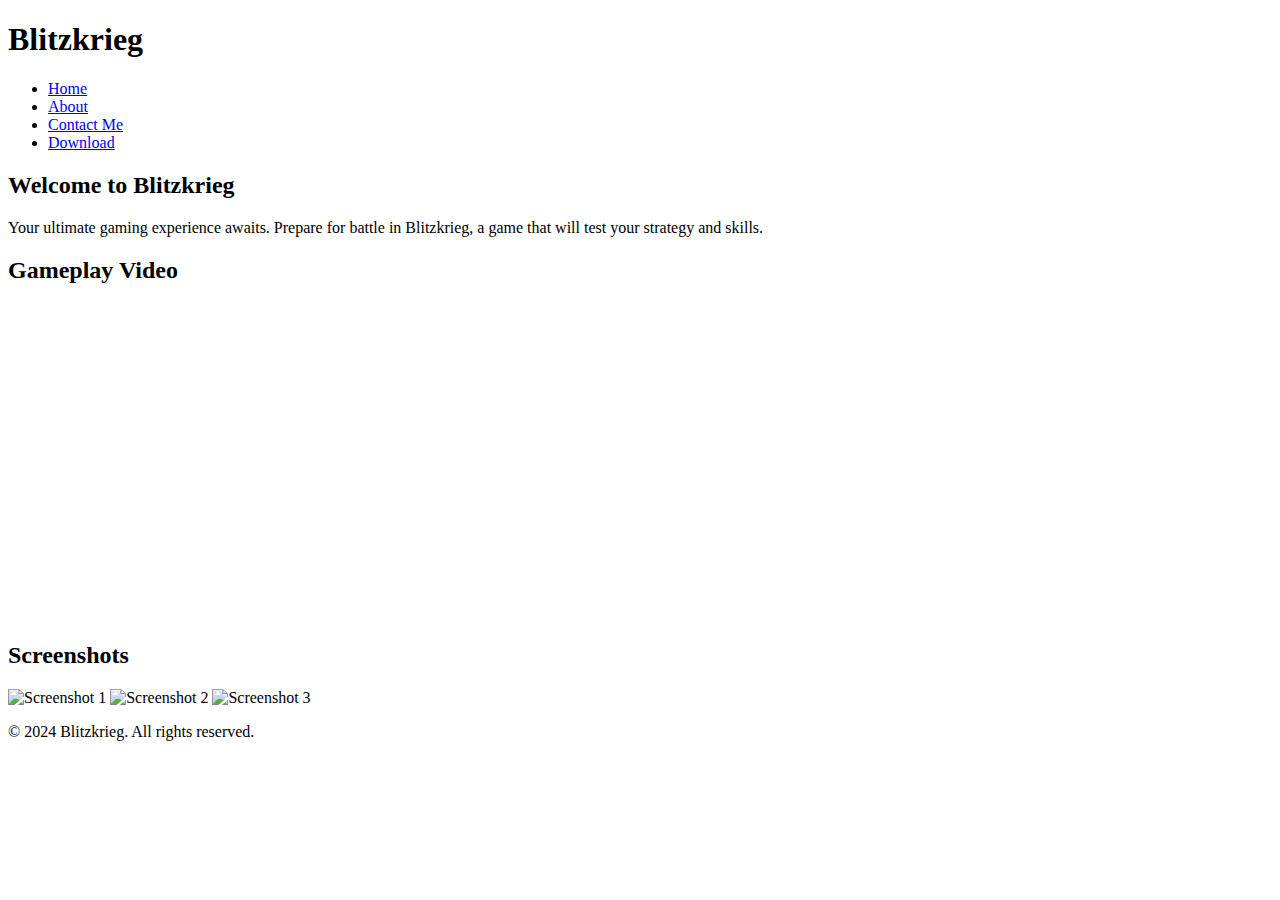
==== index.html @ 41f12902 "Create index.html" ====
<!DOCTYPE html>
<html lang="en">
<head>
    <meta charset="UTF-8">
    <meta name="viewport" content="width=device-width, initial-scale=1.0">
    <title>Blitzkrieg - Home</title>
    <link rel="stylesheet" href="styles.css">
</head>
<body>
    <header>
        <h1>Blitzkrieg</h1>
        <nav>
            <ul>
                <li><a href="index.html">Home</a></li>
                <li><a href="about.html">About</a></li>
                <li><a href="contact.html">Contact Me</a></li>
                <li><a href="download.html">Download</a></li>
            </ul>
        </nav>
    </header>
    <main>
        <section class="intro">
            <h2>Welcome to Blitzkrieg</h2>
            <p>Your ultimate gaming experience awaits. Prepare for battle in Blitzkrieg, a game that will test your strategy and skills.</p>
        </section>
        <section class="media">
            <h2>Gameplay Video</h2>
            <div class="video">
                <iframe width="560" height="315" src="https://www.youtube.com/embed/VIDEO_ID" frameborder="0" allowfullscreen></iframe>
            </div>
            <h2>Screenshots</h2>
            <div class="images">
                <img src="placeholder1.jpg" alt="Screenshot 1">
                <img src="placeholder2.jpg" alt="Screenshot 2">
                <img src="placeholder3.jpg" alt="Screenshot 3">
            </div>
        </section>
    </main>
    <footer>
        <p>&copy; 2024 Blitzkrieg. All rights reserved.</p>
    </footer>
</body>
</html>
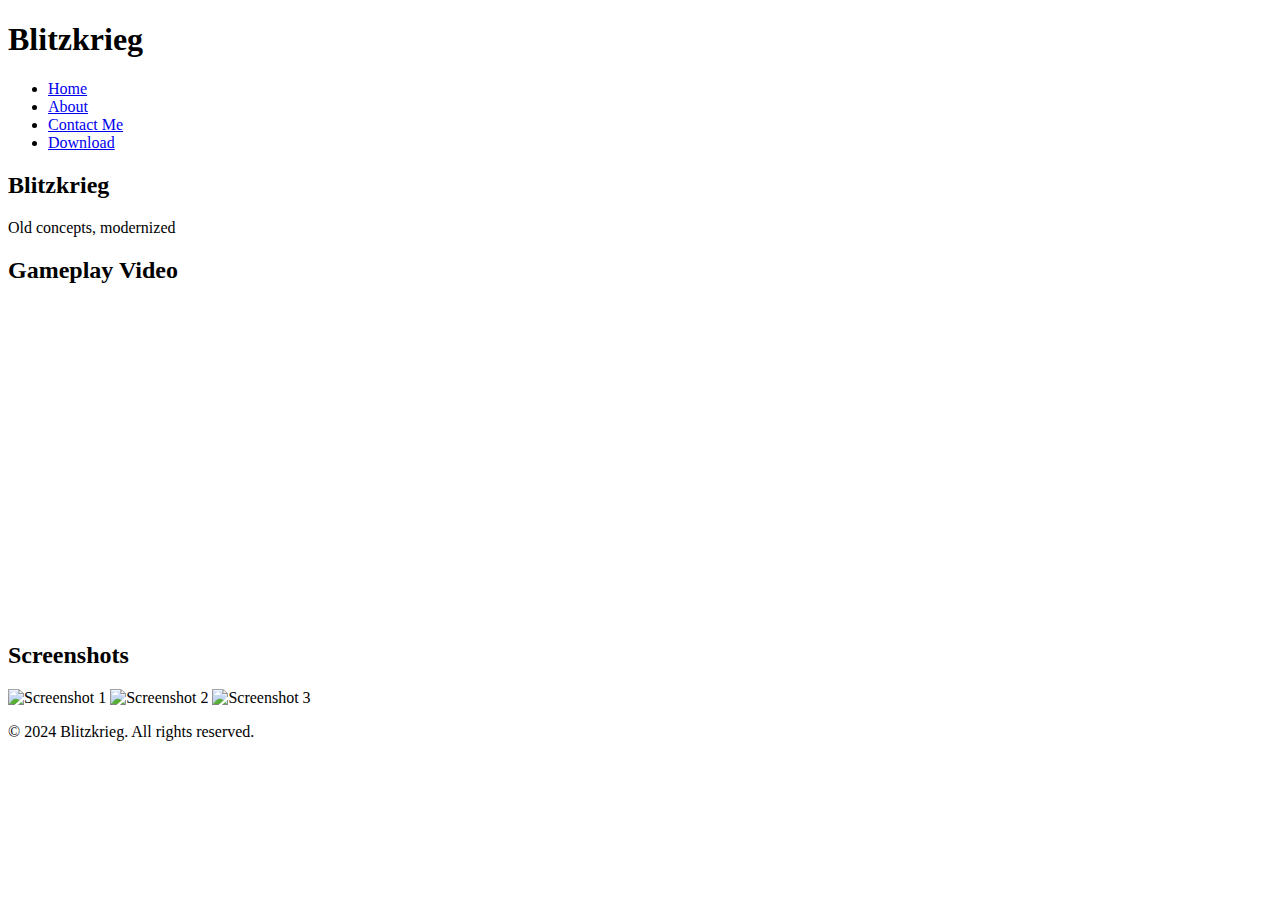
==== commit 841e71a9: "Update index.html" ====
--- a/index.html
+++ b/index.html
@@ -20,17 +20,17 @@
     </header>
     <main>
         <section class="intro">
-            <h2>Welcome to Blitzkrieg</h2>
-            <p>Your ultimate gaming experience awaits. Prepare for battle in Blitzkrieg, a game that will test your strategy and skills.</p>
+            <h2>Blitzkrieg</h2>
+            <p>Old concepts, modernized</p>
         </section>
         <section class="media">
             <h2>Gameplay Video</h2>
             <div class="video">
-                <iframe width="560" height="315" src="https://www.youtube.com/embed/VIDEO_ID" frameborder="0" allowfullscreen></iframe>
+                <iframe width="560" height="315" src="https://youtu.be/fnGQBYIlXOU" frameborder="0" allowfullscreen></iframe>
             </div>
             <h2>Screenshots</h2>
             <div class="images">
-                <img src="placeholder1.jpg" alt="Screenshot 1">
+                <img src="https://github.com/fabbe312/blitzkrieg.github.io/blob/main/introScreen.png" alt="Screenshot 1">
                 <img src="placeholder2.jpg" alt="Screenshot 2">
                 <img src="placeholder3.jpg" alt="Screenshot 3">
             </div>
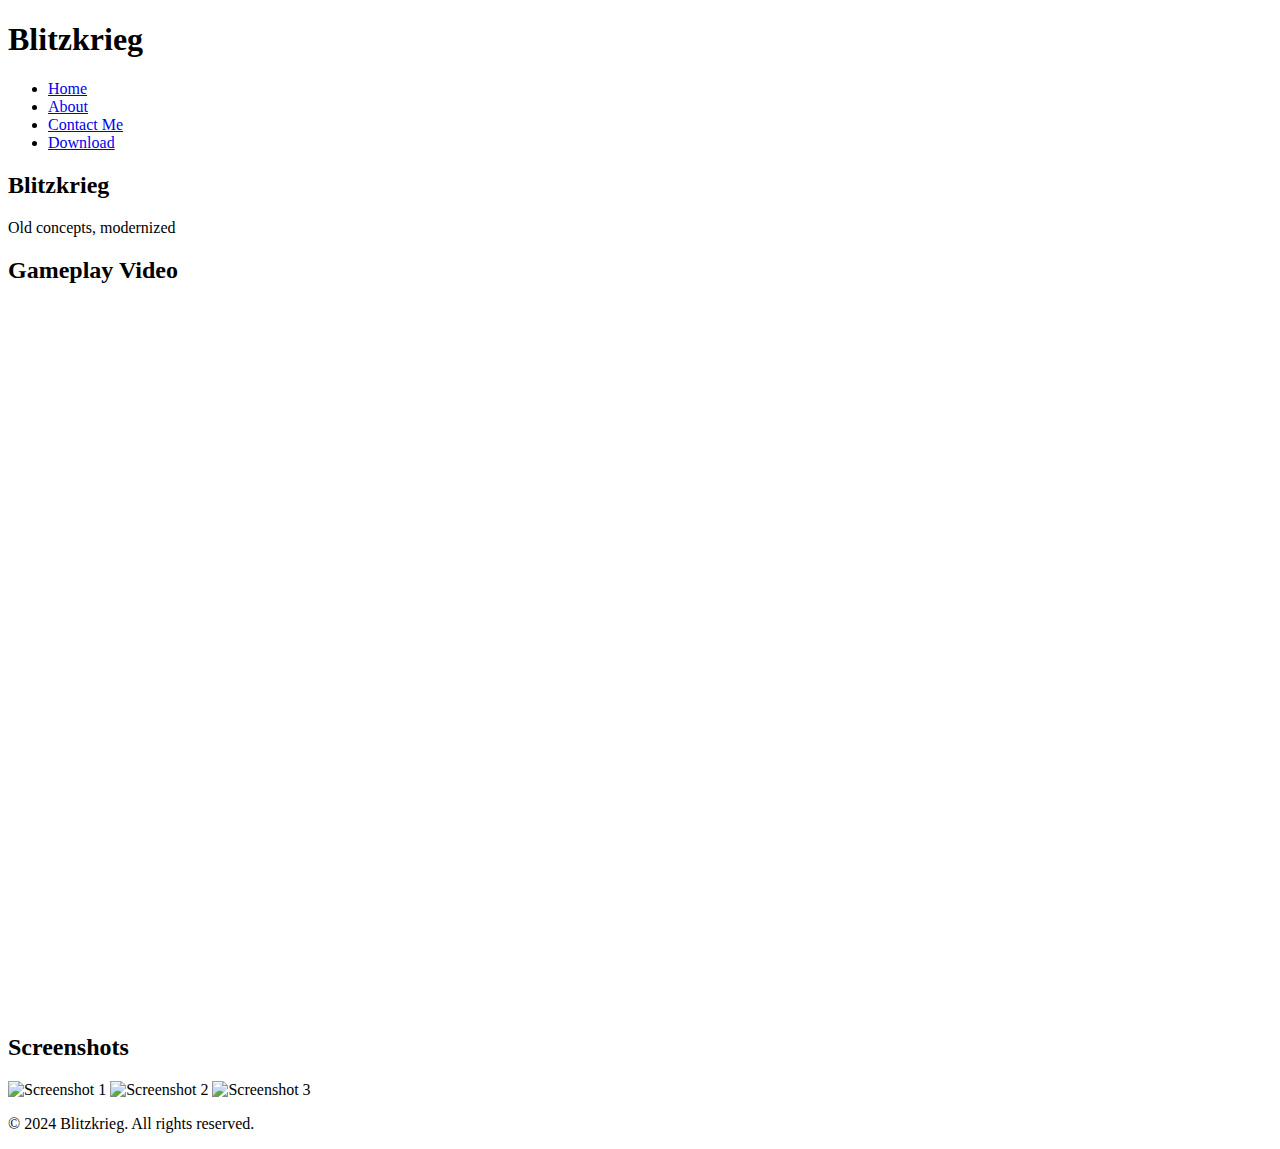
==== commit bcbeec98: "Update index.html" ====
--- a/index.html
+++ b/index.html
@@ -26,11 +26,11 @@
         <section class="media">
             <h2>Gameplay Video</h2>
             <div class="video">
-                <iframe width="560" height="315" src="https://youtu.be/fnGQBYIlXOU" frameborder="0" allowfullscreen></iframe>
+                <div style="width: 100%; height: 0px; position: relative; padding-bottom: 56.250%;"><iframe src="https://streamable.com/e/85d4el?quality=highest" frameborder="0" width="100%" height="100%" allowfullscreen style="width: 100%; height: 100%; position: absolute;"></iframe></div>
             </div>
             <h2>Screenshots</h2>
             <div class="images">
-                <img src="https://github.com/fabbe312/blitzkrieg.github.io/blob/main/introScreen.png" alt="Screenshot 1">
+                <img src="https://github.com/fabbe312/blitzkrieg.github.io/blob/main/introScreen.png?raw=true" alt="Screenshot 1">
                 <img src="placeholder2.jpg" alt="Screenshot 2">
                 <img src="placeholder3.jpg" alt="Screenshot 3">
             </div>
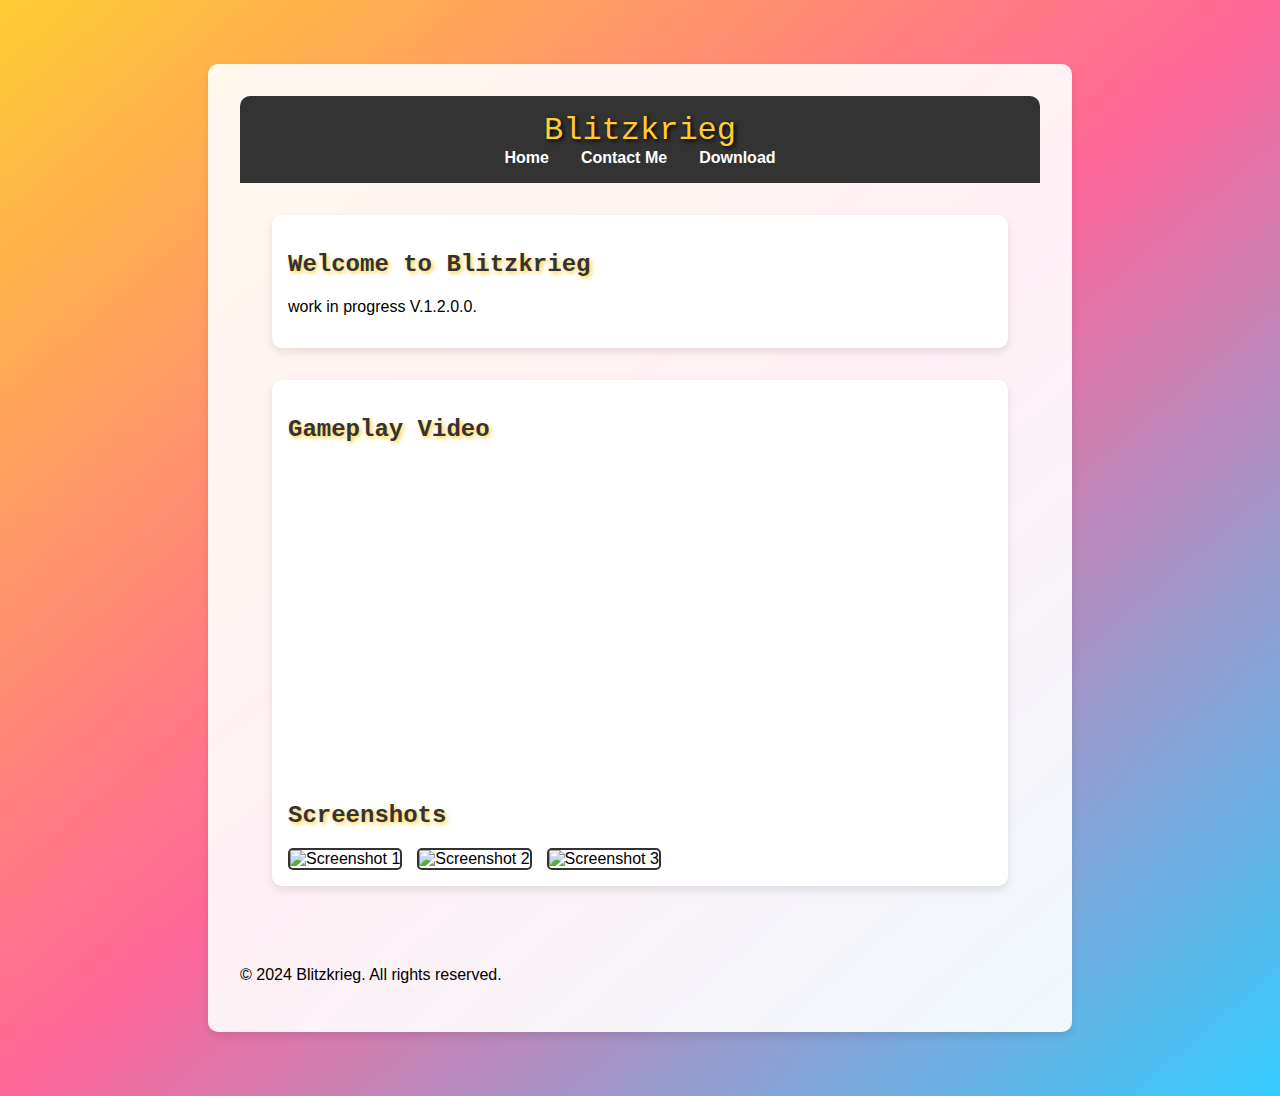
==== commit 01fa24e7: "Update index.html" ====
--- a/index.html
+++ b/index.html
@@ -5,39 +5,43 @@
     <meta name="viewport" content="width=device-width, initial-scale=1.0">
     <title>Blitzkrieg - Home</title>
     <link rel="stylesheet" href="styles.css">
+    <script src="https://cdn.jsdelivr.net/particles.js/2.0.0/particles.min.js"></script>
 </head>
 <body>
-    <header>
-        <h1>Blitzkrieg</h1>
-        <nav>
-            <ul>
-                <li><a href="index.html">Home</a></li>
-                <li><a href="about.html">About</a></li>
-                <li><a href="contact.html">Contact Me</a></li>
-                <li><a href="download.html">Download</a></li>
-            </ul>
-        </nav>
-    </header>
-    <main>
-        <section class="intro">
-            <h2>Blitzkrieg</h2>
-            <p>Old concepts, modernized</p>
-        </section>
-        <section class="media">
-            <h2>Gameplay Video</h2>
-            <div class="video">
-                <div style="width: 100%; height: 0px; position: relative; padding-bottom: 56.250%;"><iframe src="https://streamable.com/e/85d4el?quality=highest" frameborder="0" width="100%" height="100%" allowfullscreen style="width: 100%; height: 100%; position: absolute;"></iframe></div>
-            </div>
-            <h2>Screenshots</h2>
-            <div class="images">
-                <img src="https://github.com/fabbe312/blitzkrieg.github.io/blob/main/introScreen.png?raw=true" alt="Screenshot 1">
-                <img src="placeholder2.jpg" alt="Screenshot 2">
-                <img src="placeholder3.jpg" alt="Screenshot 3">
-            </div>
-        </section>
-    </main>
-    <footer>
-        <p>&copy; 2024 Blitzkrieg. All rights reserved.</p>
-    </footer>
+    <div id="particles-js"></div>
+    <div class="content">
+        <header>
+            <div class="logo">Blitzkrieg</div>
+            <nav>
+                <ul>
+                    <li><a href="index.html">Home</a></li>
+                    <li><a href="contact.html">Contact Me</a></li>
+                    <li><a href="download.html">Download</a></li>
+                </ul>
+            </nav>
+        </header>
+        <main>
+            <section class="intro">
+                <h2>Welcome to Blitzkrieg</h2>
+                <p>work in progress V.1.2.0.0.</p>
+            </section>
+            <section class="media">
+                <h2>Gameplay Video</h2>
+                <div class="video">
+                    <iframe width="560" height="315" src="https://streamable.com/e/35mij2?" frameborder="0" allowfullscreen></iframe>
+                </div>
+                <h2>Screenshots</h2>
+                <div class="images">
+                    <img src="placeholder1.jpg" alt="Screenshot 1">
+                    <img src="placeholder2.jpg" alt="Screenshot 2">
+                    <img src="placeholder3.jpg" alt="Screenshot 3">
+                </div>
+            </section>
+        </main>
+        <footer>
+            <p>&copy; 2024 Blitzkrieg. All rights reserved.</p>
+        </footer>
+    </div>
+    <script src="scripts.js"></script>
 </body>
 </html>
--- a/styles.css
+++ b/styles.css
@@ -0,0 +1,140 @@
+body {
+    font-family: 'Arial', sans-serif;
+    margin: 0;
+    padding: 0;
+    overflow: hidden;
+    background: linear-gradient(to bottom right, #ffcc33, #ff6699, #33ccff);
+}
+
+#particles-js {
+    position: absolute;
+    width: 100%;
+    height: 100%;
+    z-index: 0;
+}
+
+.content {
+    position: relative;
+    z-index: 1;
+    padding: 2em;
+    background: rgba(255, 255, 255, 0.9);
+    border-radius: 10px;
+    margin: 5% auto;
+    max-width: 800px;
+    box-shadow: 0 4px 8px rgba(0, 0, 0, 0.1);
+}
+
+header {
+    background-color: #333;
+    color: white;
+    padding: 1em 0;
+    text-align: center;
+    border-radius: 10px 10px 0 0;
+}
+
+header .logo {
+    font-family: 'Courier New', Courier, monospace;
+    font-size: 2em;
+    color: #ffcc33;
+    text-shadow: 2px 2px 4px #000000;
+}
+
+nav ul {
+    list-style: none;
+    padding: 0;
+    margin: 0;
+    display: flex;
+    justify-content: center;
+}
+
+nav ul li {
+    margin: 0 1em;
+}
+
+nav ul li a {
+    color: white;
+    text-decoration: none;
+    font-weight: bold;
+}
+
+nav ul li a:hover {
+    color: #ffcc33;
+}
+
+main {
+    padding: 2em;
+}
+
+h2 {
+    color: #333;
+    font-family: 'Courier New', Courier, monospace;
+    text-shadow: 2px 2px 4px #ffcc33;
+}
+
+.intro, .media, .contact, .download {
+    background: white;
+    padding: 1em;
+    border-radius: 10px;
+    box-shadow: 0 4px 8px rgba(0, 0, 0, 0.1);
+    margin-bottom: 2em;
+}
+
+.video, .images {
+    margin-top: 1em;
+}
+
+.images img {
+    width: 30%;
+    margin-right: 1.5%;
+    border: 2px solid #333;
+    border-radius: 5px;
+}
+
+.images img:last-child {
+    margin-right: 0;
+}
+
+form {
+    display: flex;
+    flex-direction: column;
+}
+
+form label {
+    margin-top: 1em;
+}
+
+form input, form textarea, form button {
+    margin-top: 0.5em;
+    padding: 0.5em;
+    font-size: 1em;
+    border: 2px solid #333;
+    border-radius: 5px;
+}
+
+form button {
+    background-color: #333;
+    color: white;
+    cursor: pointer;
+    transition: background-color 0.3s;
+}
+
+form button:hover {
+    background-color: #ffcc33;
+    color: #333;
+}
+
+.download-btn {
+    display: inline-block;
+    padding: 1em;
+    background-color: #333;
+    color: white;
+    text-decoration: none;
+    border-radius: 5px;
+    margin-top: 1em;
+    transition: background-color 0.3s;
+}
+
+.download-btn:hover {
+    background-color: #ffcc33;
+    color: #333;
+}
